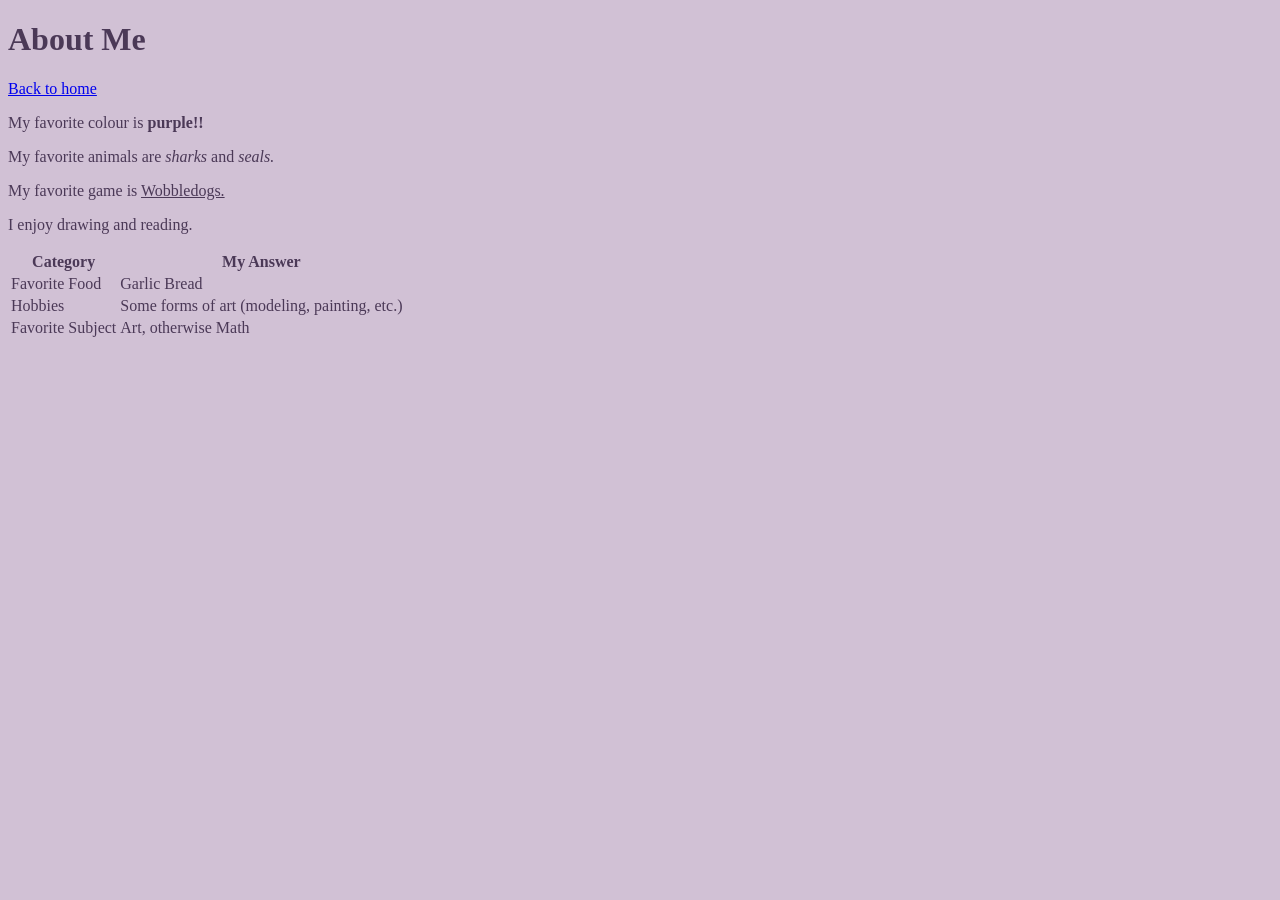
==== example copy 2.html @ fc60ed9d "format shift test" ====
<!DOCTYPE html>
<html>
<head>
  <title>About Me</title>
  <link rel="stylesheet" href="style.css">
</head>
<body>
  <h1>About Me</h1>
  <p><a href="index.html">Back to home</a></p>
  <p>My favorite colour is <b>purple!!</b></p>
  <p>My favorite animals are <i>sharks</i> and <i>seals.</i></p>
  <p>My favorite game is <u>Wobbledogs.</u></p>
  <p>I enjoy drawing and reading.</p>
<table><tr><th>Category</th><th>My Answer</th></tr>
  <tr><td>Favorite Food</td> <td>Garlic Bread</td></tr>
  <tr><td>Hobbies</td> <td>Some forms of art (modeling, painting, etc.)</td></tr>
  <tr><td>Favorite Subject</td>  <td>Art, otherwise Math</td></tr></table>
</body>
</html>
---- style.css ----
body {
    color: #4b3957;
    background-color: #d1c1d5;
    font-family:'Lucida Sans', 'Lucida Sans Regular', 'Lucida Grande', 'Lucida Sans Unicode', Verdana;
}
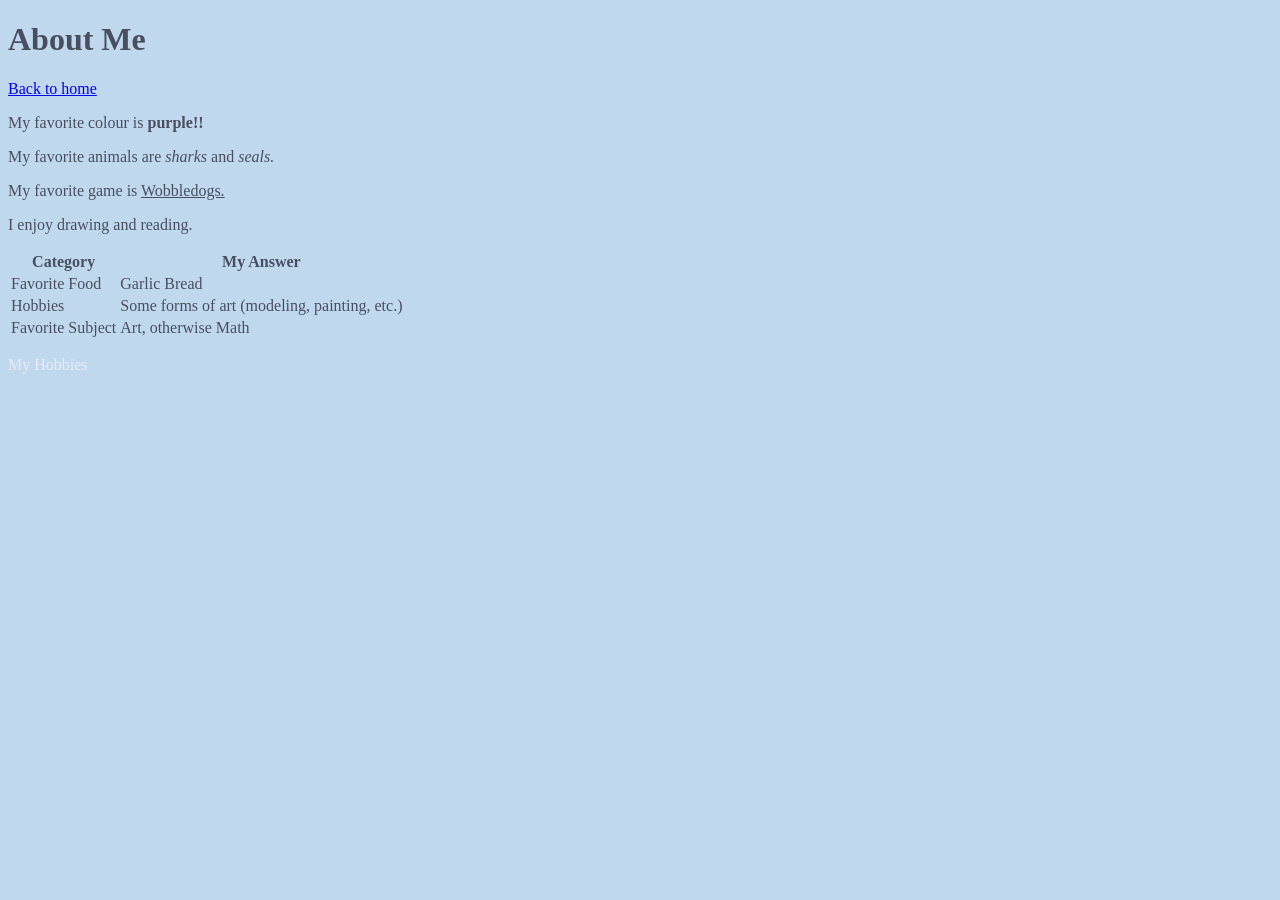
==== commit 3a4c0c47: "subtitle" ====
--- a/example copy 2.html
+++ b/example copy 2.html
@@ -15,5 +15,7 @@
   <tr><td>Favorite Food</td> <td>Garlic Bread</td></tr>
   <tr><td>Hobbies</td> <td>Some forms of art (modeling, painting, etc.)</td></tr>
   <tr><td>Favorite Subject</td>  <td>Art, otherwise Math</td></tr></table>
+
+<p class="subtitle">My Hobbies</p>
 </body>
 </html>
--- a/style.css
+++ b/style.css
@@ -1,5 +1,6 @@
 body {
-    color: #4b3957;
-    background-color: #d1c1d5;
+    color: #484e60;
+    background-color:#c0d8ee;
     font-family:'Lucida Sans', 'Lucida Sans Regular', 'Lucida Grande', 'Lucida Sans Unicode', Verdana;
-}+}
+.subtitle { color: rgb(233, 233, 246); }
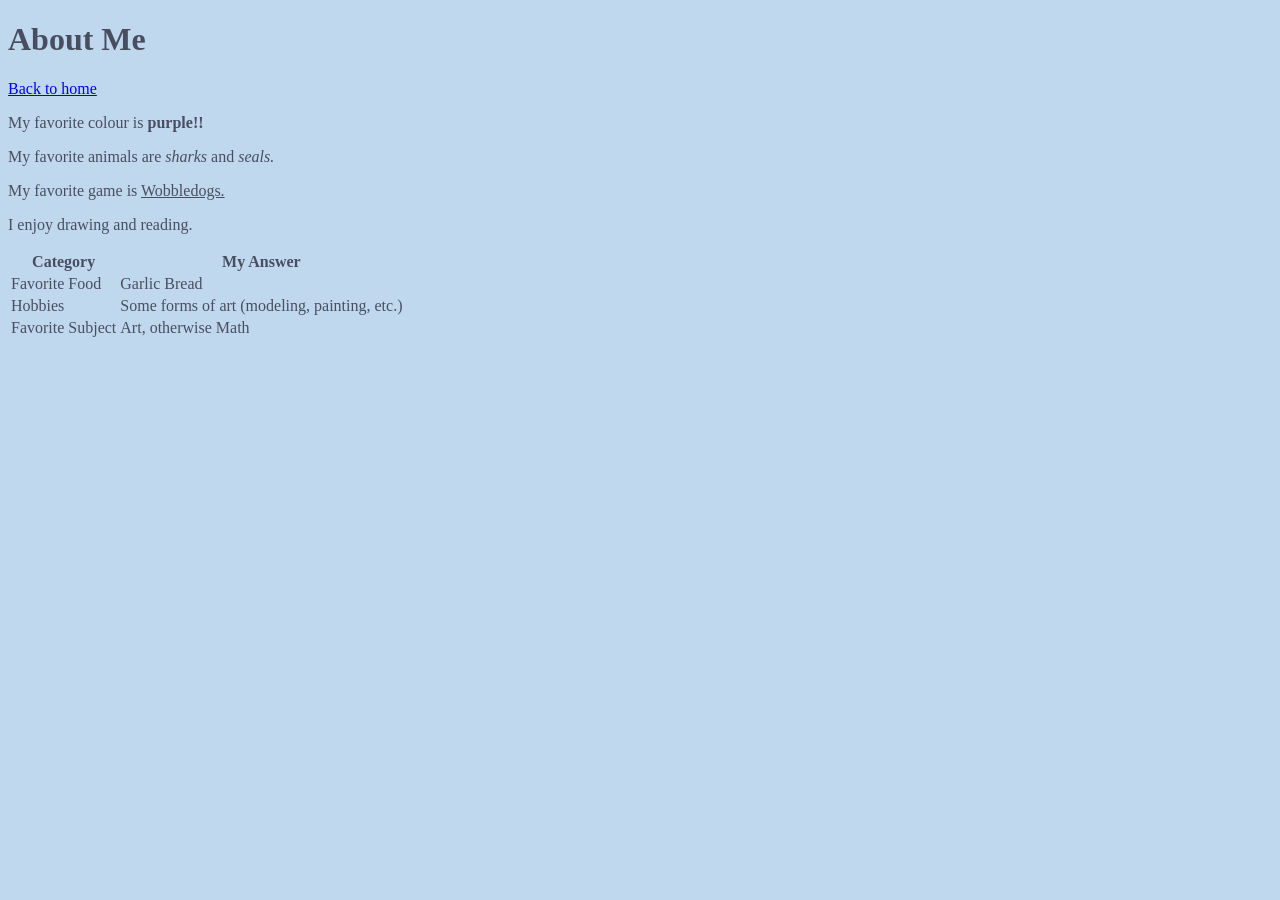
==== commit 78175773: "fix" ====
--- a/example copy 2.html
+++ b/example copy 2.html
@@ -15,7 +15,5 @@
   <tr><td>Favorite Food</td> <td>Garlic Bread</td></tr>
   <tr><td>Hobbies</td> <td>Some forms of art (modeling, painting, etc.)</td></tr>
   <tr><td>Favorite Subject</td>  <td>Art, otherwise Math</td></tr></table>
-
-<p class="subtitle">My Hobbies</p>
 </body>
 </html>
--- a/style.css
+++ b/style.css
@@ -3,4 +3,5 @@
     background-color:#c0d8ee;
     font-family:'Lucida Sans', 'Lucida Sans Regular', 'Lucida Grande', 'Lucida Sans Unicode', Verdana;
 }
-.subtitle { color: rgb(233, 233, 246); }+.subtitle { color: rgb(255, 255, 255); }
+#page-title { font-size: 48px; color: rgb(161, 161, 171); }
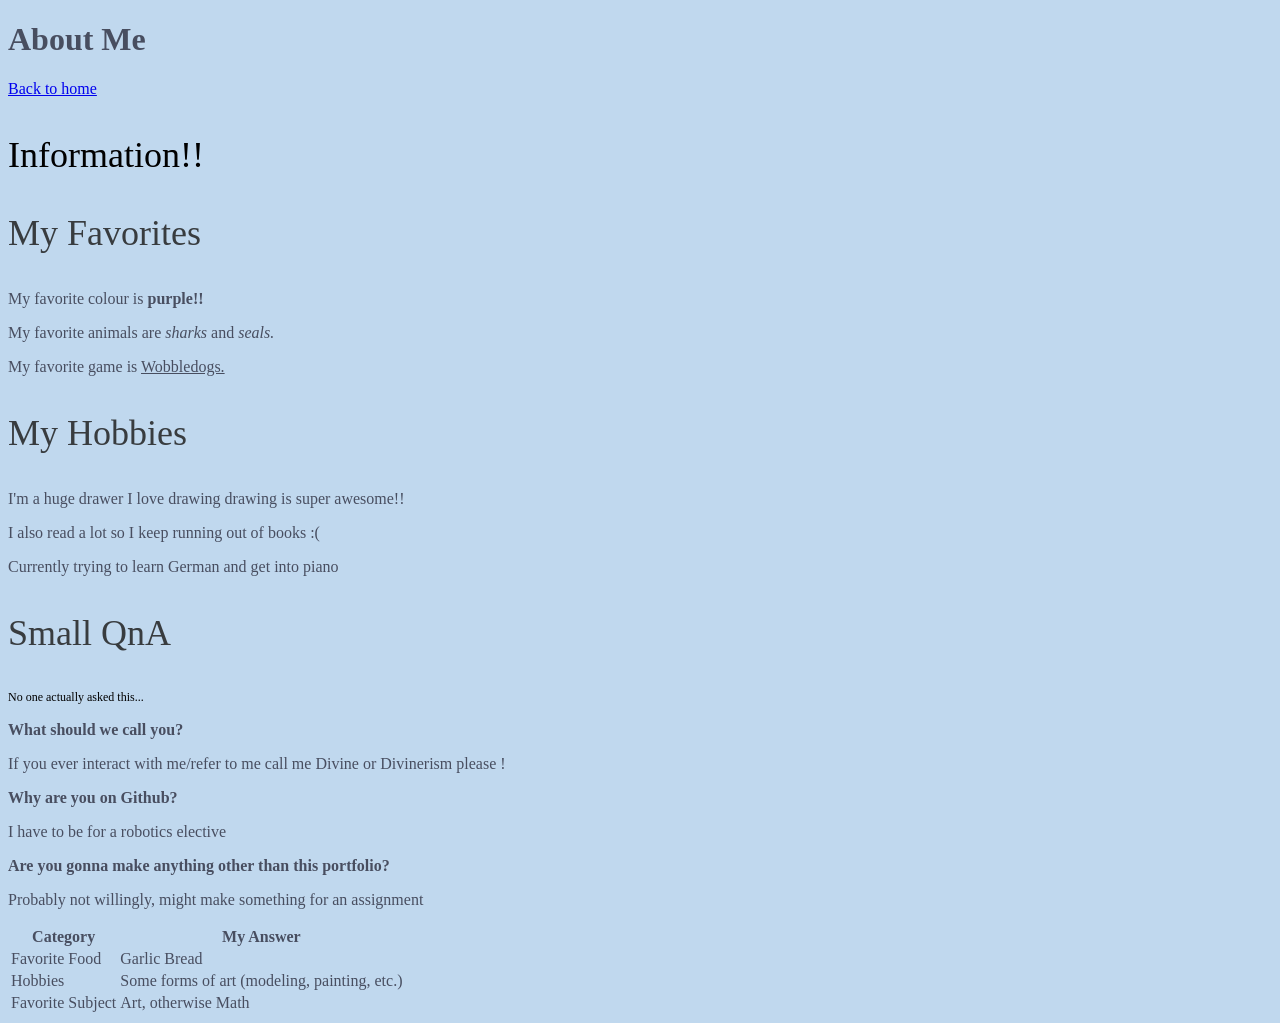
==== commit bf1b7a5e: "big formating changes + new sections" ====
--- a/example copy 2.html
+++ b/example copy 2.html
@@ -7,10 +7,26 @@
 <body>
   <h1>About Me</h1>
   <p><a href="index.html">Back to home</a></p>
+<p class="subtitle">Information!!</p>
+<p class="subheader">My Favorites</p>
   <p>My favorite colour is <b>purple!!</b></p>
   <p>My favorite animals are <i>sharks</i> and <i>seals.</i></p>
   <p>My favorite game is <u>Wobbledogs.</u></p>
-  <p>I enjoy drawing and reading.</p>
+
+<p class="subheader">My Hobbies</p>
+  <p>I'm a huge drawer I love drawing drawing is super awesome!!</p>
+  <p>I also read a lot so I keep running out of books :(</p>
+  <p>Currently trying to learn German and get into piano</p>
+
+<p class="subheader">Small QnA</p>
+<p id="disclaimer">No one actually asked this...</p>
+<p><b>What should we call you?</b></p>
+<p>If you ever interact with me/refer to me call me Divine or Divinerism please !</p>
+<p><b>Why are you on Github?</b></p>
+<p>I have to be for a robotics elective</p>
+<p><b>Are you gonna make anything other than this portfolio?</b></p>
+<p>Probably not willingly, might make something for an assignment</p>
+
 <table><tr><th>Category</th><th>My Answer</th></tr>
   <tr><td>Favorite Food</td> <td>Garlic Bread</td></tr>
   <tr><td>Hobbies</td> <td>Some forms of art (modeling, painting, etc.)</td></tr>
--- a/style.css
+++ b/style.css
@@ -3,5 +3,8 @@
     background-color:#c0d8ee;
     font-family:'Lucida Sans', 'Lucida Sans Regular', 'Lucida Grande', 'Lucida Sans Unicode', Verdana;
 }
-.subtitle { color: rgb(255, 255, 255); }
-#page-title { font-size: 48px; color: rgb(161, 161, 171); }+.subtitle { font-size: 36px; color: #000000 }
+#page-title { font-size: 60px; color: rgb(56, 60, 63) }
+#my-name { color: white; font-size: 12px; }
+.subheader { font-size: 36px; color:rgb(56, 60, 63)}
+#disclaimer {font-size:12px; color: black}
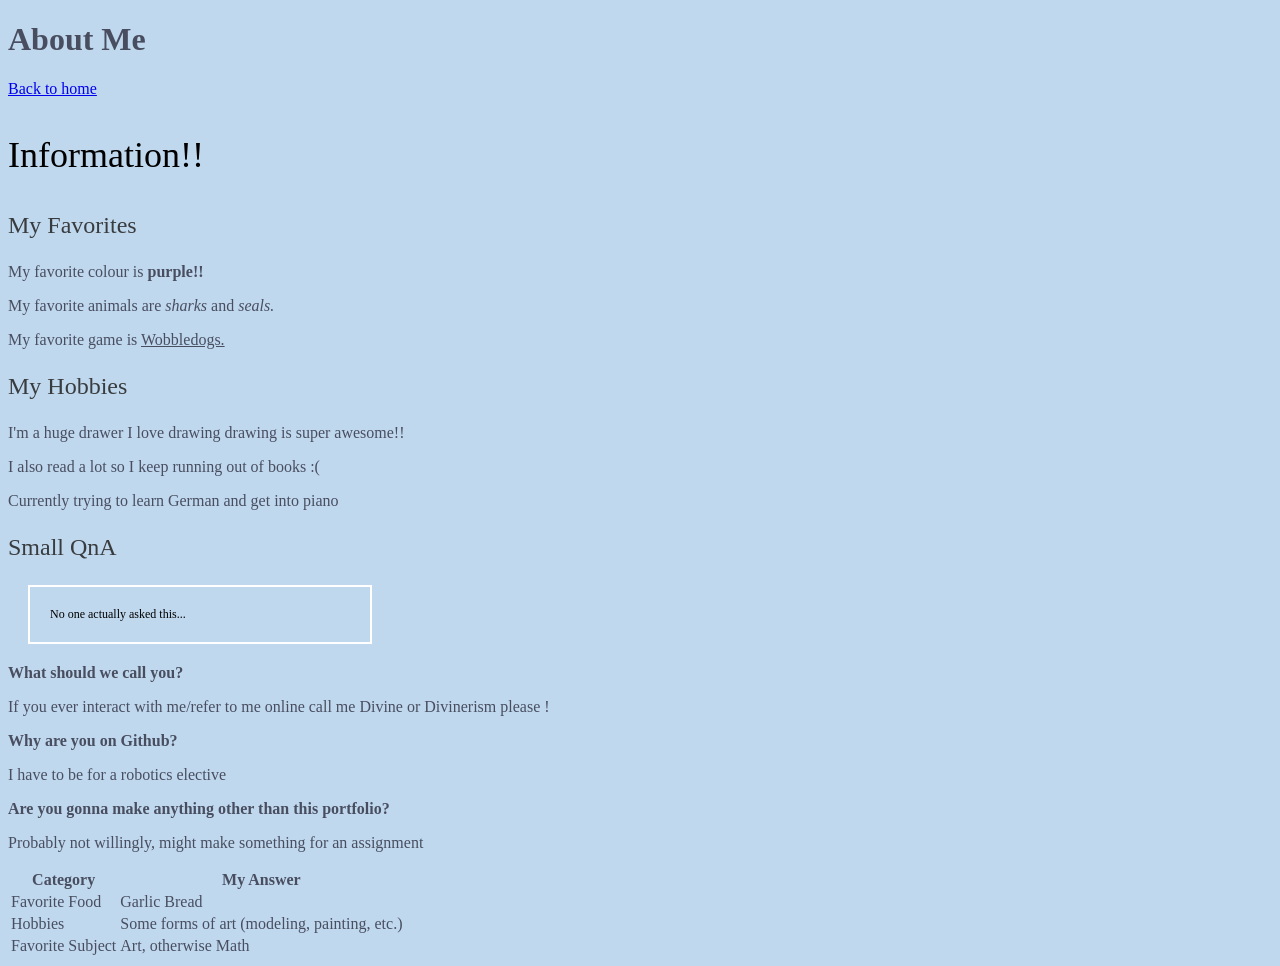
==== commit 414e6844: "added padding n margins n stuff" ====
--- a/example copy 2.html
+++ b/example copy 2.html
@@ -5,7 +5,7 @@
   <link rel="stylesheet" href="style.css">
 </head>
 <body>
-  <h1>About Me</h1>
+  <h1 class='page-title'>About Me</h1>
   <p><a href="index.html">Back to home</a></p>
 <p class="subtitle">Information!!</p>
 <p class="subheader">My Favorites</p>
@@ -21,7 +21,7 @@
 <p class="subheader">Small QnA</p>
 <p id="disclaimer">No one actually asked this...</p>
 <p><b>What should we call you?</b></p>
-<p>If you ever interact with me/refer to me call me Divine or Divinerism please !</p>
+<p>If you ever interact with me/refer to me online call me Divine or Divinerism please !</p>
 <p><b>Why are you on Github?</b></p>
 <p>I have to be for a robotics elective</p>
 <p><b>Are you gonna make anything other than this portfolio?</b></p>
--- a/style.css
+++ b/style.css
@@ -3,8 +3,17 @@
     background-color:#c0d8ee;
     font-family:'Lucida Sans', 'Lucida Sans Regular', 'Lucida Grande', 'Lucida Sans Unicode', Verdana;
 }
-.subtitle { font-size: 36px; color: #000000 }
-#page-title { font-size: 60px; color: rgb(56, 60, 63) }
-#my-name { color: white; font-size: 12px; }
-.subheader { font-size: 36px; color:rgb(56, 60, 63)}
-#disclaimer {font-size:12px; color: black}+.subtitle { font-size: 36px; 
+    color: #000000 }
+#page-title { font-size: 60px; 
+    color: rgb(56, 60, 63) }
+#my-name { color: white; 
+    font-size: 12px; }
+.subheader { font-size: 24px; 
+    color:rgb(56, 60, 63)}
+#disclaimer {font-size:12px; 
+    color: black;
+    border: 2px solid white; 
+    padding: 20px; 
+    margin: 20px; 
+    width:300px; }
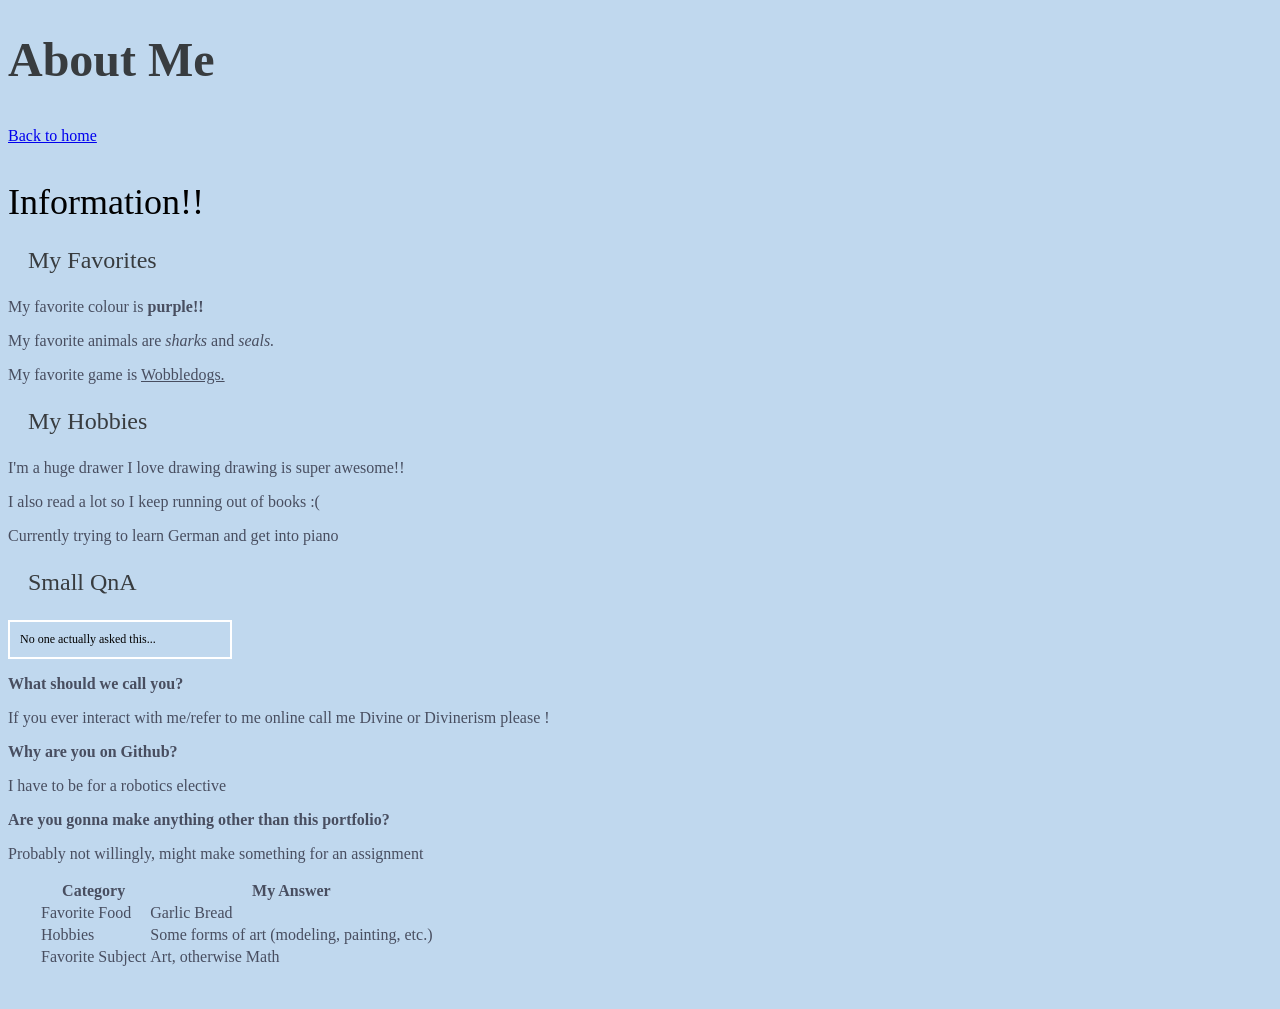
==== commit 49714138: "edits to classes and ids, added margins and pads" ====
--- a/example copy 2.html
+++ b/example copy 2.html
@@ -5,7 +5,7 @@
   <link rel="stylesheet" href="style.css">
 </head>
 <body>
-  <h1 class='page-title'>About Me</h1>
+  <h1 class="page-title">About Me</h1>
   <p><a href="index.html">Back to home</a></p>
 <p class="subtitle">Information!!</p>
 <p class="subheader">My Favorites</p>
@@ -27,7 +27,7 @@
 <p><b>Are you gonna make anything other than this portfolio?</b></p>
 <p>Probably not willingly, might make something for an assignment</p>
 
-<table><tr><th>Category</th><th>My Answer</th></tr>
+<table id="answer-table"><tr><th>Category</th><th>My Answer</th></tr>
   <tr><td>Favorite Food</td> <td>Garlic Bread</td></tr>
   <tr><td>Hobbies</td> <td>Some forms of art (modeling, painting, etc.)</td></tr>
   <tr><td>Favorite Subject</td>  <td>Art, otherwise Math</td></tr></table>
--- a/style.css
+++ b/style.css
@@ -3,17 +3,33 @@
     background-color:#c0d8ee;
     font-family:'Lucida Sans', 'Lucida Sans Regular', 'Lucida Grande', 'Lucida Sans Unicode', Verdana;
 }
-.subtitle { font-size: 36px; 
-    color: #000000 }
-#page-title { font-size: 60px; 
-    color: rgb(56, 60, 63) }
-#my-name { color: white; 
+
+
+.subtitle { 
+    font-size: 36px; 
+    color: #000000; 
+    margin-bottom: 20px }
+
+.page-title { 
+    font-size: 48px; 
+    color: #383c3f;
+    margin-bottom: 40px }
+
+#my-name { 
+    color: #ffffff; 
     font-size: 12px; }
-.subheader { font-size: 24px; 
-    color:rgb(56, 60, 63)}
-#disclaimer {font-size:12px; 
+
+.subheader { 
+    font-size: 24px; 
+    color: #383c3f;
+    padding-left: 20px; }
+
+#disclaimer { font-size:12px; 
     color: black;
     border: 2px solid white; 
-    padding: 20px; 
-    margin: 20px; 
-    width:300px; }+    padding: 10px; 
+    width:200px; }
+
+#answer-table {
+    padding-left: 30px;
+    margin-bottom: 40px;}
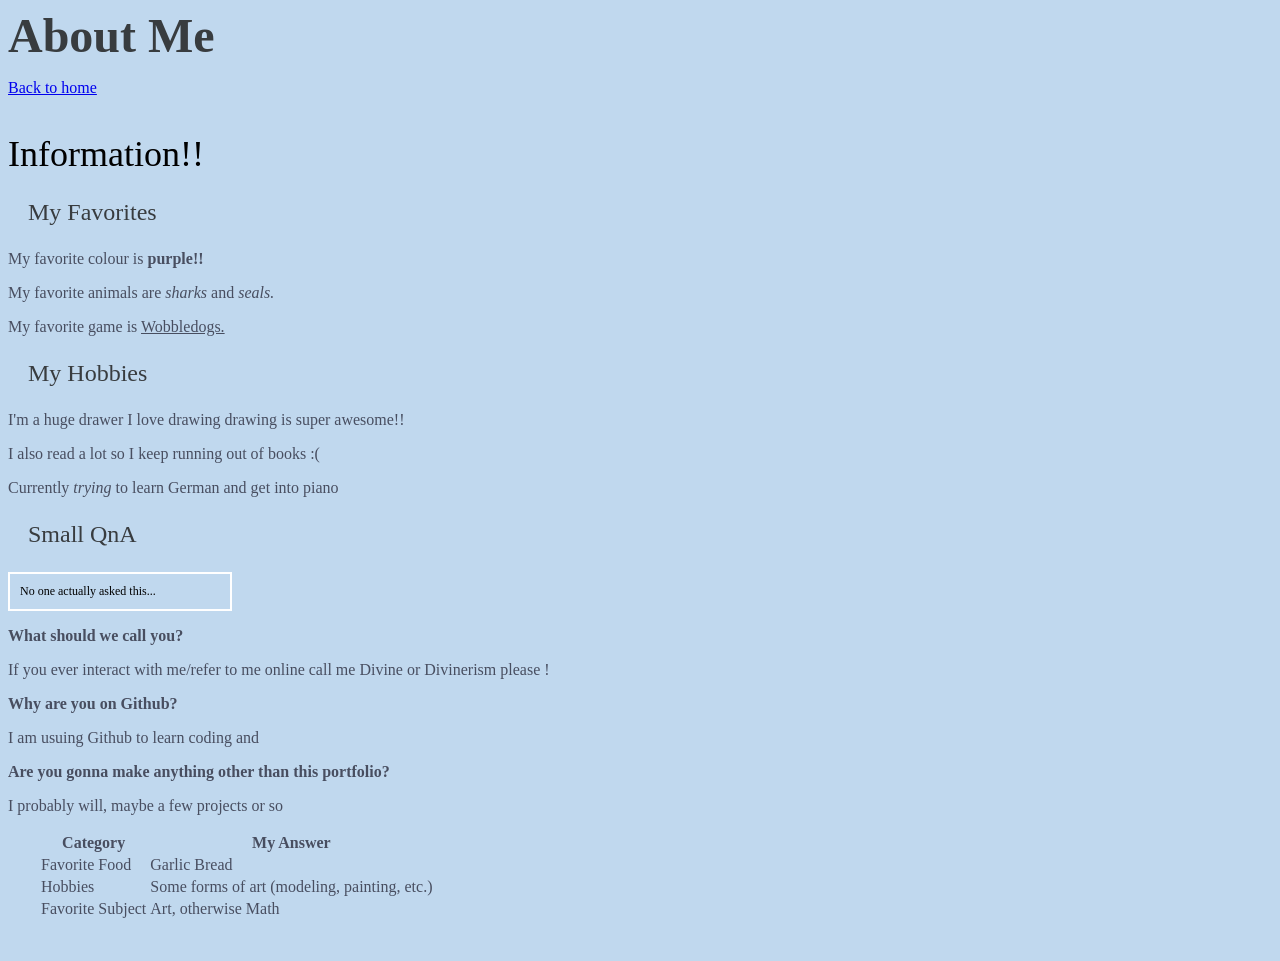
==== commit dc346048: "changed some QnA answers and edited style.css formating" ====
--- a/example copy 2.html
+++ b/example copy 2.html
@@ -16,20 +16,20 @@
 <p class="subheader">My Hobbies</p>
   <p>I'm a huge drawer I love drawing drawing is super awesome!!</p>
   <p>I also read a lot so I keep running out of books :(</p>
-  <p>Currently trying to learn German and get into piano</p>
+  <p>Currently <i>trying</i> to learn German and get into piano</p>
 
 <p class="subheader">Small QnA</p>
 <p id="disclaimer">No one actually asked this...</p>
 <p><b>What should we call you?</b></p>
 <p>If you ever interact with me/refer to me online call me Divine or Divinerism please !</p>
 <p><b>Why are you on Github?</b></p>
-<p>I have to be for a robotics elective</p>
+<p>I am usuing Github to learn coding and </p>
 <p><b>Are you gonna make anything other than this portfolio?</b></p>
-<p>Probably not willingly, might make something for an assignment</p>
+<p>I probably will, maybe a few projects or so</p>
 
 <table id="answer-table"><tr><th>Category</th><th>My Answer</th></tr>
   <tr><td>Favorite Food</td> <td>Garlic Bread</td></tr>
   <tr><td>Hobbies</td> <td>Some forms of art (modeling, painting, etc.)</td></tr>
   <tr><td>Favorite Subject</td>  <td>Art, otherwise Math</td></tr></table>
 </body>
-</html>
+</html>
--- a/style.css
+++ b/style.css
@@ -8,28 +8,36 @@
 .subtitle { 
     font-size: 36px; 
     color: #000000; 
-    margin-bottom: 20px }
+    margin-bottom: 20px 
+}
 
 .page-title { 
     font-size: 48px; 
     color: #383c3f;
-    margin-bottom: 40px }
+    margin-bottom: 40px;
+    margin: auto; 
+}
 
 #my-name { 
     color: #ffffff; 
-    font-size: 12px; }
+    font-size: 12px; 
+}
 
 .subheader { 
     font-size: 24px; 
     color: #383c3f;
-    padding-left: 20px; }
+    padding-left: 20px; 
+}
 
-#disclaimer { font-size:12px; 
+#disclaimer { 
+    font-size:12px; 
     color: black;
     border: 2px solid white; 
     padding: 10px; 
-    width:200px; }
+    width:200px; 
+}
 
 #answer-table {
     padding-left: 30px;
-    margin-bottom: 40px;}+    margin-bottom: 40px;
+}
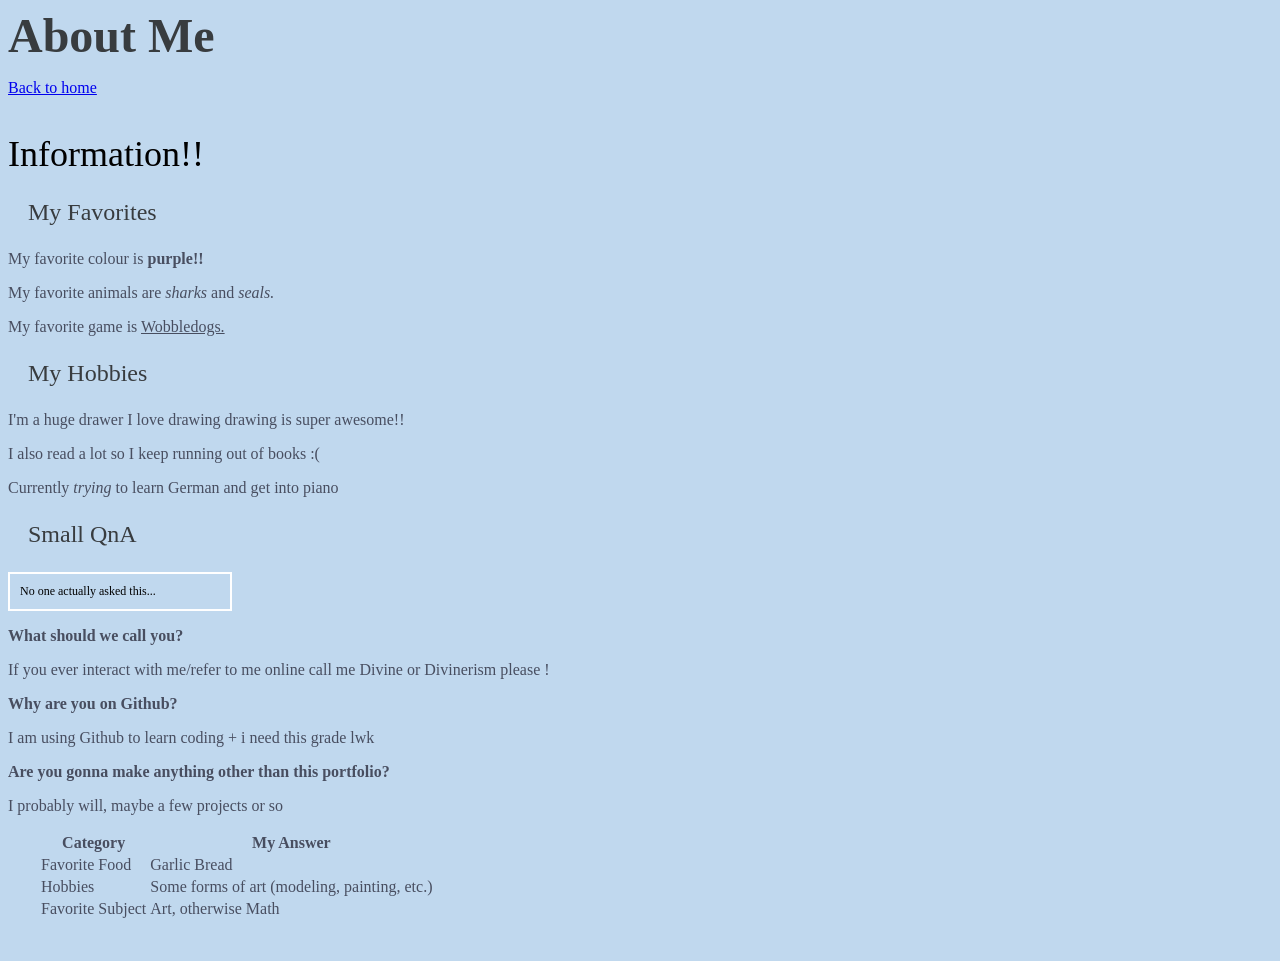
==== commit cbba4d47: "fixed typos in QnA" ====
--- a/example copy 2.html
+++ b/example copy 2.html
@@ -23,7 +23,7 @@
 <p><b>What should we call you?</b></p>
 <p>If you ever interact with me/refer to me online call me Divine or Divinerism please !</p>
 <p><b>Why are you on Github?</b></p>
-<p>I am usuing Github to learn coding and </p>
+<p>I am using Github to learn coding + i need this grade lwk</p>
 <p><b>Are you gonna make anything other than this portfolio?</b></p>
 <p>I probably will, maybe a few projects or so</p>
 
